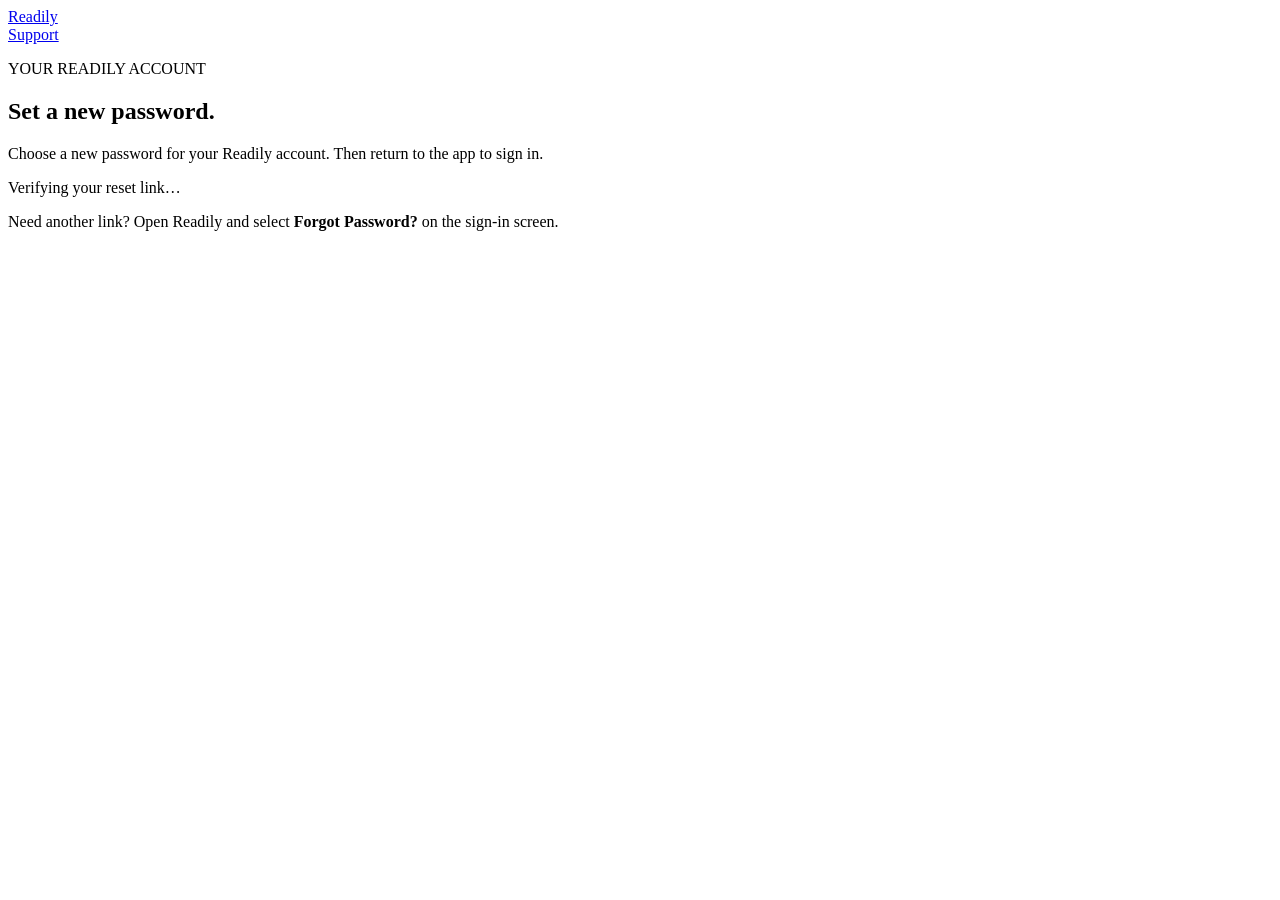
==== public/reset-password/index.html @ 9e15ea81 "reset password link added" ====
<!DOCTYPE html>
<html lang="en">
<head>
  <meta charset="UTF-8" />
  <meta name="viewport" content="width=device-width, initial-scale=1.0" />
  <meta name="referrer" content="no-referrer" />
  <title>Reset Password | Readily</title>
  <link rel="preconnect" href="https://fonts.googleapis.com" />
  <link rel="preconnect" href="https://fonts.gstatic.com" crossorigin />
  <link href="https://fonts.googleapis.com/css2?family=DM+Sans:wght@400;500;600;700&family=DM+Serif+Display&family=Fraunces:opsz,wght@9..144,400;9..144,600;9..144,700&display=swap" rel="stylesheet" />
  <link rel="stylesheet" href="/styles.css" />
  <link rel="stylesheet" href="/reset-password/reset.css" />
</head>
<body>
  <header class="nav"><a href="/" class="logo">Readily</a><nav><a href="/support/">Support</a></nav></header>
  <main class="reset-main">
    <section class="reset-card" aria-labelledby="reset-title">
      <p class="eyebrow">YOUR READILY ACCOUNT</p>
      <h1 id="reset-title">Set a new password.</h1>
      <p class="reset-description">Choose a new password for your Readily account. Then return to the app to sign in.</p>
      <p id="status" role="status" aria-live="polite">Verifying your reset link…</p>
      <form id="reset-form" hidden>
        <label for="password">New password</label>
        <input id="password" type="password" autocomplete="new-password" minlength="10" required />
        <label for="confirm-password">Confirm new password</label>
        <input id="confirm-password" type="password" autocomplete="new-password" minlength="10" required />
        <p class="password-hint">At least 10 characters, including uppercase and lowercase letters, a number, and a special character.</p>
        <button type="submit" id="submit-button">Save new password</button>
      </form>
      <p class="reset-help">Need another link? Open Readily and select <strong>Forgot Password?</strong> on the sign-in screen.</p>
    </section>
  </main>
  <script type="module" src="/reset-password/reset.js"></script>
</body>
</html>
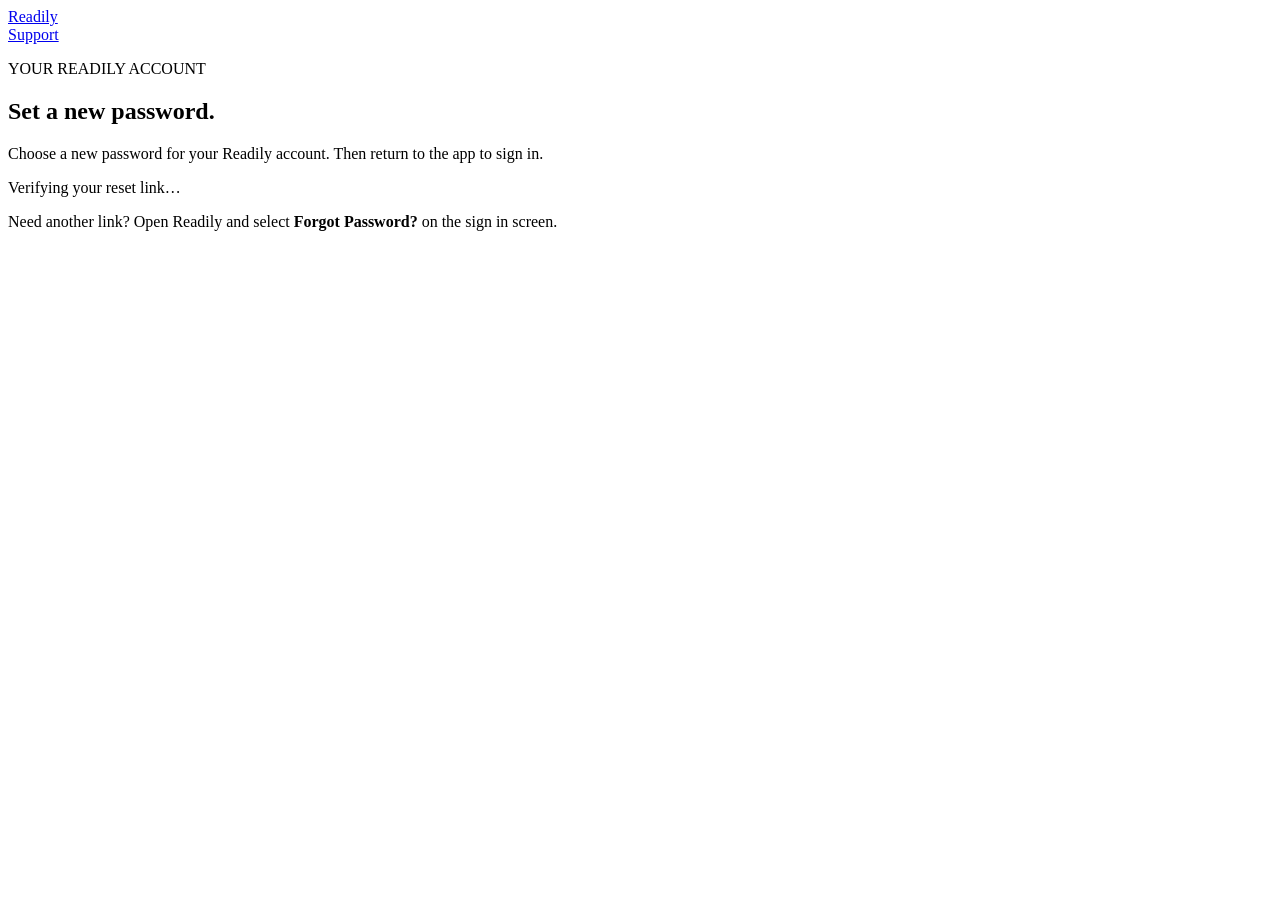
==== commit ca4ac842: "show/hide password" ====
--- a/public/reset-password/index.html
+++ b/public/reset-password/index.html
@@ -1,3 +1,4 @@
+
 <!DOCTYPE html>
 <html lang="en">
 <head>
@@ -5,31 +6,150 @@
   <meta name="viewport" content="width=device-width, initial-scale=1.0" />
   <meta name="referrer" content="no-referrer" />
   <title>Reset Password | Readily</title>
+
+  <link rel="icon" type="image/png" href="/favicon.png" />
+
   <link rel="preconnect" href="https://fonts.googleapis.com" />
   <link rel="preconnect" href="https://fonts.gstatic.com" crossorigin />
   <link href="https://fonts.googleapis.com/css2?family=DM+Sans:wght@400;500;600;700&family=DM+Serif+Display&family=Fraunces:opsz,wght@9..144,400;9..144,600;9..144,700&display=swap" rel="stylesheet" />
+
   <link rel="stylesheet" href="/styles.css" />
   <link rel="stylesheet" href="/reset-password/reset.css" />
 </head>
+
 <body>
-  <header class="nav"><a href="/" class="logo">Readily</a><nav><a href="/support/">Support</a></nav></header>
+  <header class="nav">
+    <a href="/" class="logo">Readily</a>
+    <nav>
+      <a href="/support/">Support</a>
+    </nav>
+  </header>
+
   <main class="reset-main">
     <section class="reset-card" aria-labelledby="reset-title">
+
       <p class="eyebrow">YOUR READILY ACCOUNT</p>
+
       <h1 id="reset-title">Set a new password.</h1>
-      <p class="reset-description">Choose a new password for your Readily account. Then return to the app to sign in.</p>
-      <p id="status" role="status" aria-live="polite">Verifying your reset link…</p>
+
+      <p class="reset-description">
+        Choose a new password for your Readily account.
+        Then return to the app to sign in.
+      </p>
+
+      <p id="status" role="status" aria-live="polite">
+        Verifying your reset link…
+      </p>
+
       <form id="reset-form" hidden>
+
         <label for="password">New password</label>
-        <input id="password" type="password" autocomplete="new-password" minlength="10" required />
-        <label for="confirm-password">Confirm new password</label>
-        <input id="confirm-password" type="password" autocomplete="new-password" minlength="10" required />
-        <p class="password-hint">At least 10 characters, including uppercase and lowercase letters, a number, and a special character.</p>
-        <button type="submit" id="submit-button">Save new password</button>
+
+        <div class="password-field">
+          <input
+            id="password"
+            type="password"
+            autocomplete="new-password"
+            minlength="10"
+            required
+          />
+
+          <button
+            type="button"
+            class="toggle-password"
+            data-target="password"
+            aria-label="Show new password"
+            aria-pressed="false"
+          >
+            <svg
+              viewBox="0 0 24 24"
+              fill="none"
+              stroke="currentColor"
+              stroke-width="1.8"
+              stroke-linecap="round"
+              stroke-linejoin="round"
+              aria-hidden="true"
+            >
+              <path d="M2 12s3.5-7 10-7 10 7 10 7-3.5 7-10 7S2 12 2 12Z" />
+              <circle cx="12" cy="12" r="3" />
+              <path class="eye-slash" d="M3 3l18 18" />
+            </svg>
+          </button>
+        </div>
+
+        <label for="confirm-password">
+          Confirm new password
+        </label>
+
+        <div class="password-field">
+          <input
+            id="confirm-password"
+            type="password"
+            autocomplete="new-password"
+            minlength="10"
+            required
+          />
+
+          <button
+            type="button"
+            class="toggle-password"
+            data-target="confirm-password"
+            aria-label="Show confirmed password"
+            aria-pressed="false"
+          >
+            <svg
+              viewBox="0 0 24 24"
+              fill="none"
+              stroke="currentColor"
+              stroke-width="1.8"
+              stroke-linecap="round"
+              stroke-linejoin="round"
+              aria-hidden="true"
+            >
+              <path d="M2 12s3.5-7 10-7 10 7 10 7-3.5 7-10 7S2 12 2 12Z" />
+              <circle cx="12" cy="12" r="3" />
+              <path class="eye-slash" d="M3 3l18 18" />
+            </svg>
+          </button>
+        </div>
+
+        <p class="password-hint">
+          At least 10 characters, including uppercase and lowercase
+          letters, a number, and a special character.
+        </p>
+
+        <button type="submit" id="submit-button">
+          Save new password
+        </button>
+
       </form>
-      <p class="reset-help">Need another link? Open Readily and select <strong>Forgot Password?</strong> on the sign-in screen.</p>
+
+      <p class="reset-help">
+        Need another link? Open Readily and select
+        <strong>Forgot Password?</strong> on the sign in screen.
+      </p>
+
     </section>
   </main>
+
   <script type="module" src="/reset-password/reset.js"></script>
+
+  <script>
+    document.querySelectorAll('.toggle-password').forEach((button) => {
+      button.addEventListener('click', () => {
+        const input = document.getElementById(button.dataset.target);
+        const showing = input.type === 'password';
+
+        input.type = showing ? 'text' : 'password';
+
+        button.classList.toggle('is-visible', showing);
+        button.setAttribute('aria-pressed', String(showing));
+        button.setAttribute(
+          'aria-label',
+          showing ? 'Hide password' : 'Show password'
+        );
+      });
+    });
+  </script>
 </body>
 </html>
